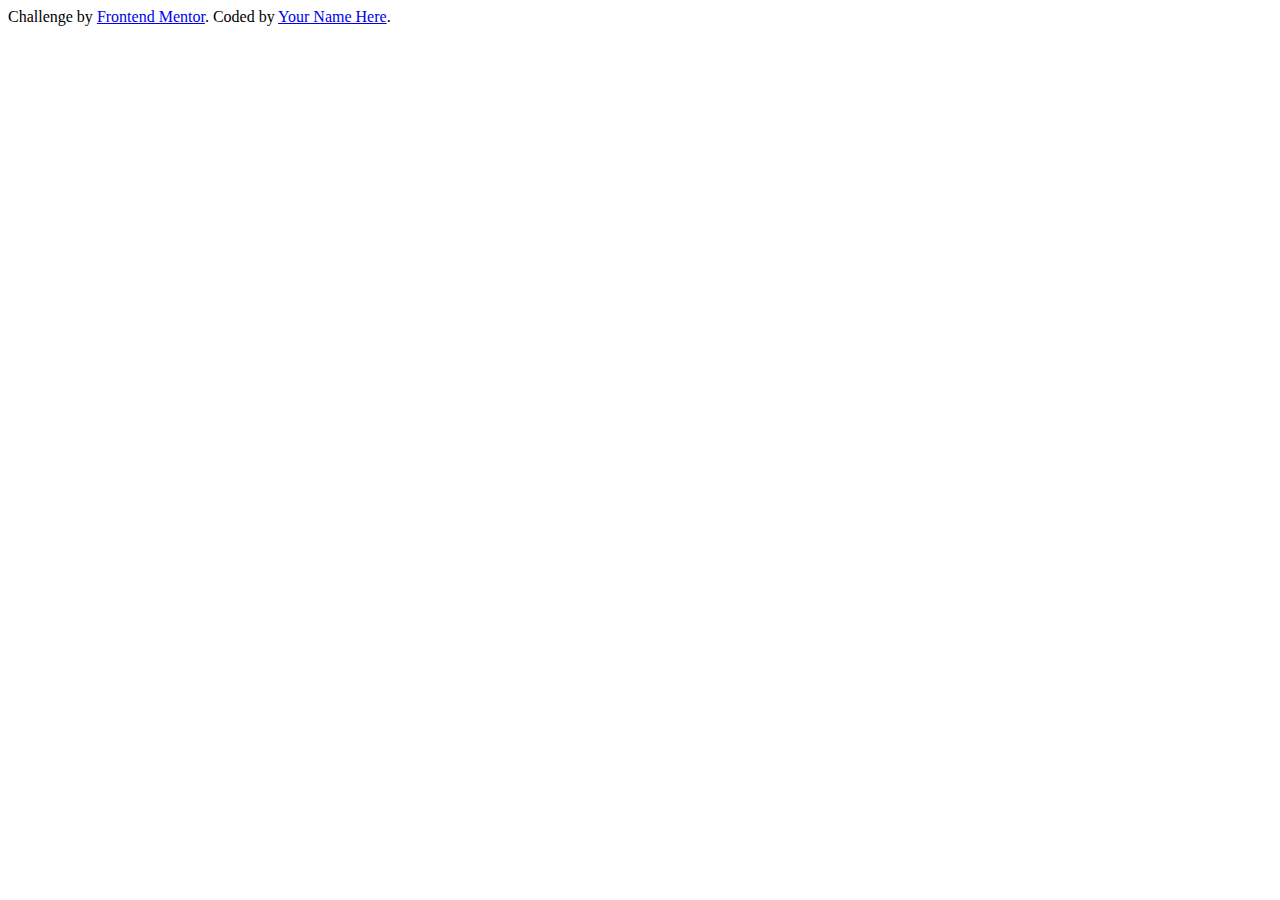
==== calculator-app/index.html @ bb67aa4d "start calculator app challenge" ====
<!DOCTYPE html>
<html lang="en">
<head>
  <meta charset="UTF-8">
  <meta name="viewport" content="width=device-width, initial-scale=1.0"> 
  <link rel="icon" type="image/png" sizes="32x32" href="./images/favicon-32x32.png">
  <link rel="stylesheet" href="style.css">
  <script src="./index.js"></script>
  <title>Frontend Mentor | Calculator app</title>
</head>
<body>


  
  <div class="attribution">
    Challenge by <a href="https://www.frontendmentor.io?ref=challenge" target="_blank">Frontend Mentor</a>. 
    Coded by <a href="#">Your Name Here</a>.
  </div>
</body>
</html>
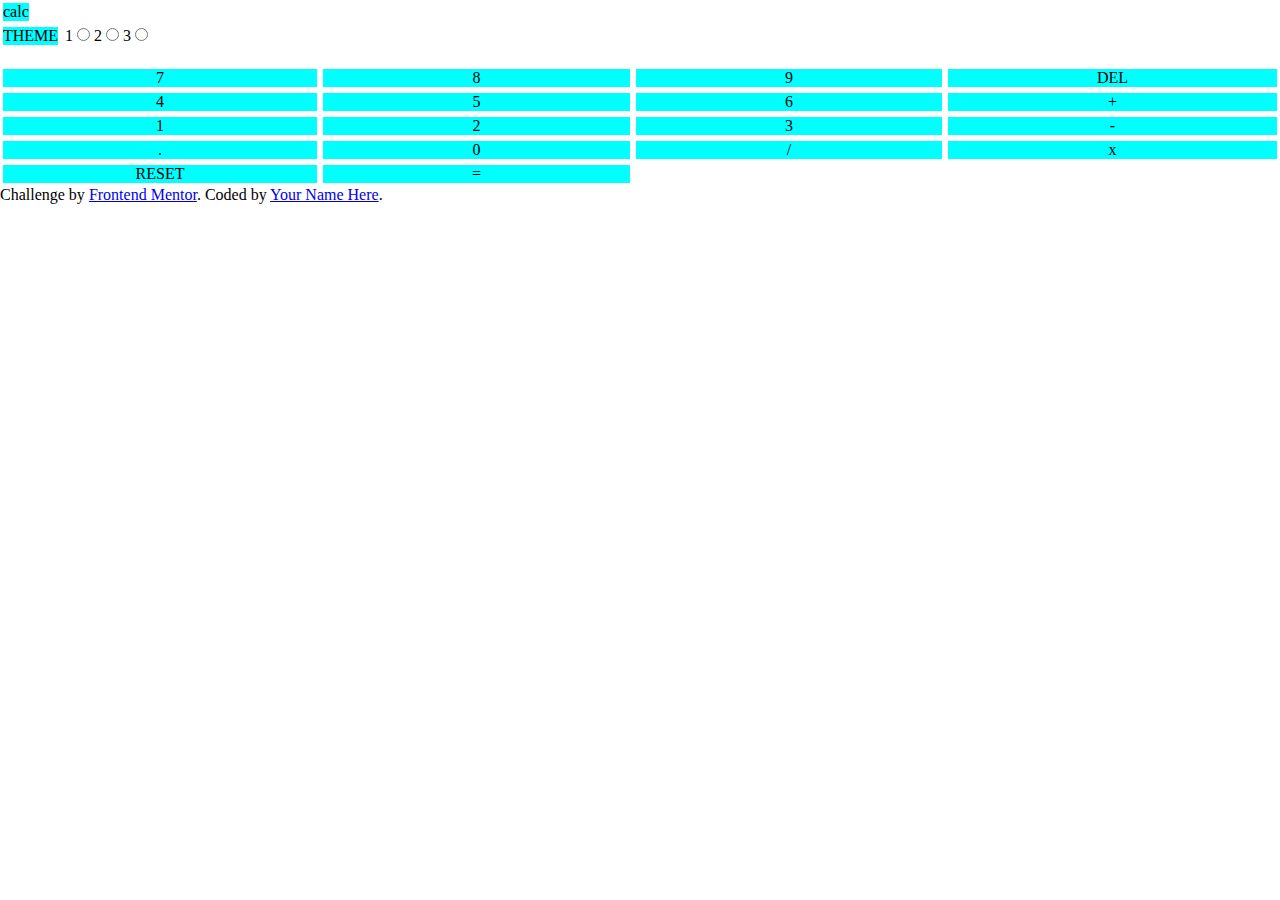
==== commit a3f630c1: "start initial calc layout" ====
--- a/calculator-app/index.html
+++ b/calculator-app/index.html
@@ -9,9 +9,41 @@
   <title>Frontend Mentor | Calculator app</title>
 </head>
 <body>
-
-
-  
+  <div class="topSection">
+    <p>calc</p>
+    <div class="themesSection">
+      <p>THEME</p>
+      <label for="theme1">1</label>
+      <input type="radio" name="theme" id="theme1">
+      <label for="theme2">2</label>
+      <input type="radio" name="theme" id="theme2">
+      <label for="theme3">3</label>
+      <input type="radio" name="theme" id="theme3">
+    </div>
+  </div>
+  <div class="calcOutputArea">
+    <p class="calcOutput"></p>
+  </div>
+  <div class="calculator">
+    <p class="calcInput">7</p>
+    <p class="calcInput">8</p>
+    <p class="calcInput">9</p>
+    <p class="calcDel">DEL</p>
+    <p class="calcInput">4</p>
+    <p class="calcInput">5</p>
+    <p class="calcInput">6</p>
+    <p class="calcOperator">+</p>
+    <p class="calcInput">1</p>
+    <p class="calcInput">2</p>
+    <p class="calcInput">3</p>
+    <p class="calcOperator">-</p>
+    <p class="calcInput">.</p>
+    <p class="calcInput">0</p>
+    <p class="calcOperator">/</p>
+    <p class="calcOperator">x</p>
+    <p class="calcReset">RESET</p>
+    <p class="calcOperator">=</p>
+  </div>
   <div class="attribution">
     Challenge by <a href="https://www.frontendmentor.io?ref=challenge" target="_blank">Frontend Mentor</a>. 
     Coded by <a href="#">Your Name Here</a>.
--- a/calculator-app/style.css
+++ b/calculator-app/style.css
@@ -0,0 +1,17 @@
+* {
+    margin: 0;
+    padding: 0;
+    box-sizing: border-box;
+}
+.calculator{
+    display: grid;
+    grid-template-columns: 25%;
+    grid-template-areas: 
+    "btn1 btn2 btn3 btn4";
+}
+p {
+    display: inline-block;
+    text-align: center;
+    background-color: aqua;
+    margin: 3px;
+}